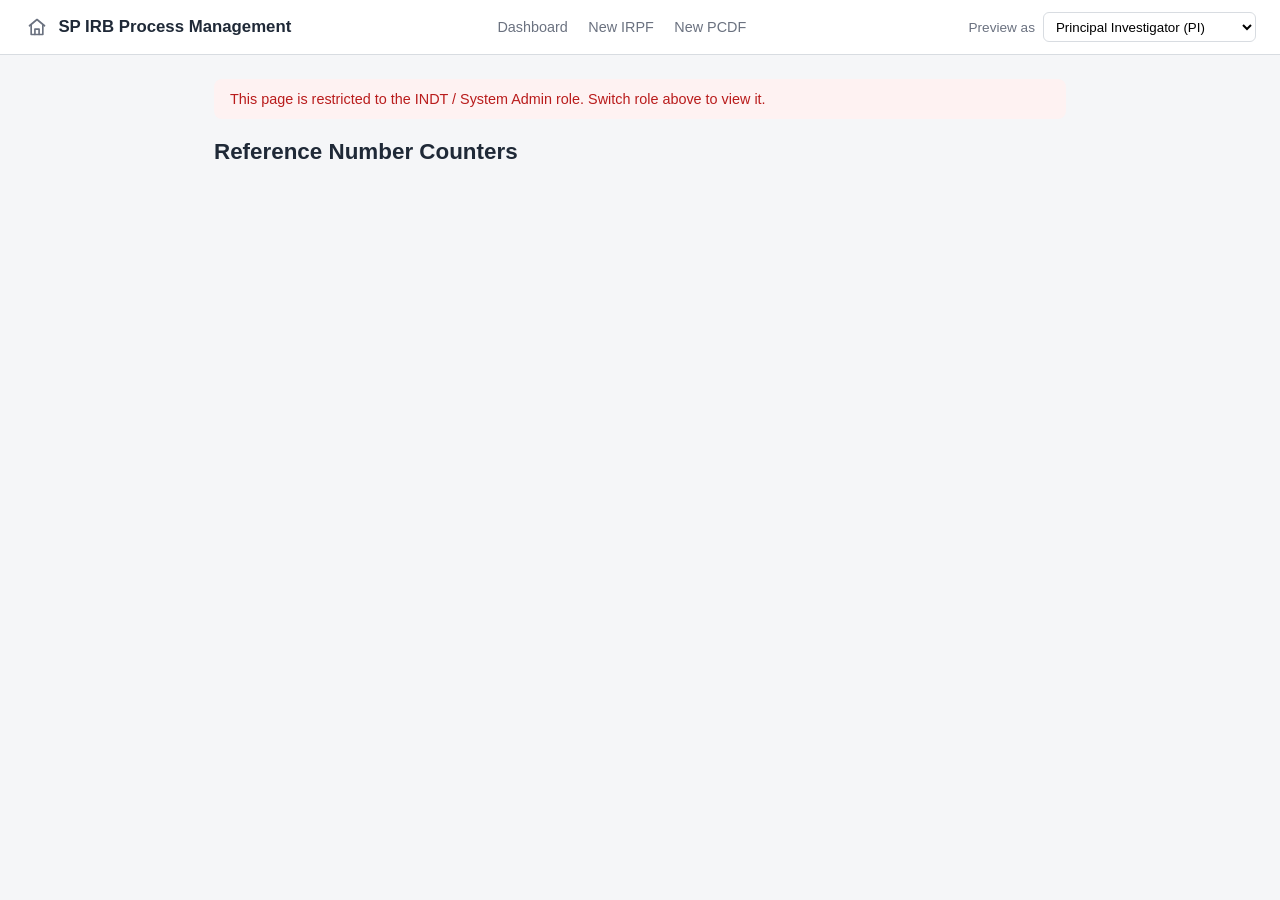
==== admin.html @ 68039f8e "Add an admin page showing the reference-number counters New admin.html/js/admin.js, restricted to th" ====
<!doctype html>
<html lang="en">
<head>
  <meta charset="UTF-8" />
  <meta name="viewport" content="width=device-width, initial-scale=1.0" />
  <title>Admin – SP IRB Process Management</title>
  <link rel="stylesheet" href="css/styles.css" />
</head>
<body>
  <div id="app-header"></div>

  <main class="page">
    <div id="status-banner" class="status-banner" hidden></div>

    <div class="page-header">
      <h1>Reference Number Counters</h1>
    </div>

    <div id="admin-content">
      <p class="triage-hint">
        The last-assigned sequence number per form type and month/year period. Each counter increments once, on
        first Submit, and never changes afterwards -- a draft that's only ever Saved doesn't touch it.
      </p>

      <table class="submissions-table">
        <thead>
          <tr>
            <th>Form Type</th>
            <th>Period (MM-YYYY)</th>
            <th>Last Assigned</th>
            <th>Next Sequence</th>
          </tr>
        </thead>
        <tbody id="ref-counters-body"></tbody>
      </table>
    </div>
  </main>

  <script src="js/error-guard.js"></script>
  <script src="js/roles.js"></script>
  <script src="js/storage.js"></script>
  <script src="js/status.js"></script>
  <script src="js/header.js"></script>
  <script src="js/form-utils.js"></script>
  <script src="js/admin.js"></script>
</body>
</html>
---- css/styles.css ----
:root {
  --color-bg: #f5f6f8;
  --color-surface: #ffffff;
  --color-border: #d8dce1;
  --color-text: #1f2937;
  --color-text-muted: #6b7280;
  --color-primary: #1d4ed8;
  --color-primary-hover: #1e40af;
  --color-success-bg: #ecfdf5;
  --color-success-text: #047857;
  --color-error-bg: #fef2f2;
  --color-error-text: #b91c1c;
  --color-info-bg: #eff6ff;
  --color-info-text: #1e40af;
  --color-muted-bg: #f3f4f6;
}

* {
  box-sizing: border-box;
}

body {
  margin: 0;
  font-family: -apple-system, BlinkMacSystemFont, "Segoe UI", Roboto, Helvetica, Arial, sans-serif;
  background: var(--color-bg);
  color: var(--color-text);
}

.header-bar {
  display: flex;
  align-items: center;
  justify-content: space-between;
  gap: 1rem;
  padding: 0.75rem 1.5rem;
  background: var(--color-surface);
  border-bottom: 1px solid var(--color-border);
  flex-wrap: wrap;
}

.header-brand {
  display: flex;
  align-items: center;
  gap: 0.5rem;
}

.header-title {
  font-weight: 600;
  font-size: 1.05rem;
}

.header-home-link {
  display: inline-flex;
  align-items: center;
  justify-content: center;
  color: var(--color-text-muted);
  border-radius: 6px;
  padding: 0.2rem;
  line-height: 0;
}

.header-home-link:hover {
  color: var(--color-primary);
  background: var(--color-muted-bg);
}

.header-nav a {
  color: var(--color-text-muted);
  text-decoration: none;
  margin-right: 1rem;
  font-size: 0.9rem;
}

.header-nav a.active,
.header-nav a:hover {
  color: var(--color-primary);
}

.header-role-switcher {
  display: flex;
  align-items: center;
  gap: 0.5rem;
  font-size: 0.85rem;
  color: var(--color-text-muted);
}

.header-role-switcher select {
  padding: 0.35rem 0.5rem;
  border-radius: 6px;
  border: 1px solid var(--color-border);
  background: var(--color-surface);
}

.page {
  max-width: 900px;
  margin: 0 auto;
  padding: 1.5rem 1.5rem 4rem;
}

.page-header {
  display: flex;
  align-items: center;
  justify-content: space-between;
  gap: 1rem;
  margin-bottom: 1rem;
  flex-wrap: wrap;
}

.page-header h1 {
  font-size: 1.4rem;
  margin: 0 0 0.35rem;
}

.page-header--spaced {
  margin-top: 2.5rem;
}

.status-badge {
  display: inline-block;
  padding: 0.2rem 0.6rem;
  border-radius: 999px;
  background: var(--color-muted-bg);
  color: var(--color-text-muted);
  font-size: 0.8rem;
}

.status-banner {
  padding: 0.75rem 1rem;
  border-radius: 8px;
  margin-bottom: 1.25rem;
  font-size: 0.9rem;
}

.status-banner--info {
  background: var(--color-info-bg);
  color: var(--color-info-text);
}

.status-banner--success {
  background: var(--color-success-bg);
  color: var(--color-success-text);
}

.status-banner--error {
  background: var(--color-error-bg);
  color: var(--color-error-text);
}

.status-banner--muted {
  background: var(--color-muted-bg);
  color: var(--color-text-muted);
}

.activity-log {
  background: var(--color-surface);
  border: 1px solid var(--color-border);
  border-radius: 10px;
  padding: 1rem 1.5rem;
  margin-bottom: 1.25rem;
}

.activity-log h2 {
  font-size: 0.95rem;
  margin: 0 0 0.6rem;
  color: var(--color-text-muted);
}

/* Activity log is now a <details> element at the bottom of the form,
 * collapsed by default, so it reads as an appendix rather than competing
 * with the current status/actions at the top. */
.activity-log summary {
  font-size: 0.95rem;
  color: var(--color-text-muted);
  cursor: pointer;
  list-style: revert;
}

.activity-log[open] summary {
  margin-bottom: 0.6rem;
}

.activity-log ul {
  margin-top: 0.75rem;
}

.activity-log ul {
  list-style: none;
  margin: 0;
  padding: 0;
  display: flex;
  flex-direction: column;
  gap: 0.5rem;
}

.activity-log li {
  font-size: 0.85rem;
  border-left: 3px solid var(--color-border);
  padding: 0.15rem 0 0.15rem 0.7rem;
}

.activity-log .activity-meta {
  color: var(--color-text-muted);
  font-size: 0.78rem;
}

.activity-log .activity-note {
  margin-top: 0.15rem;
}

.voting-tally {
  display: flex;
  gap: 0.5rem;
  margin-bottom: 0.75rem;
  flex-wrap: wrap;
}

.voting-tally .tally-chip {
  padding: 0.2rem 0.6rem;
  border-radius: 999px;
  font-size: 0.78rem;
  background: var(--color-muted-bg);
  color: var(--color-text-muted);
}

.voting-tally .tally-chip--approve {
  background: var(--color-success-bg);
  color: var(--color-success-text);
}

.voting-tally .tally-chip--return {
  background: var(--color-error-bg);
  color: var(--color-error-text);
}

.vote-decision-group {
  margin: 0.4rem 0 0.9rem;
}

.triage-panel {
  background: var(--color-surface);
  border: 1px solid var(--color-primary);
  border-radius: 10px;
  padding: 1.25rem 1.5rem;
  margin-bottom: 1.25rem;
}

.triage-panel h2 {
  font-size: 1.05rem;
  margin: 0 0 0.4rem;
  color: var(--color-primary);
}

.triage-hint {
  font-size: 0.85rem;
  color: var(--color-text-muted);
  margin: 0 0 0.75rem;
}

.triage-panel label {
  font-size: 0.85rem;
  display: block;
  margin-bottom: 0.3rem;
}

.triage-panel textarea {
  width: 100%;
  padding: 0.5rem 0.6rem;
  border: 1px solid var(--color-border);
  border-radius: 6px;
  font: inherit;
}

.triage-hint-inline {
  font-weight: normal;
  color: var(--color-text-muted);
  font-size: 0.8rem;
}

.checkbox-group {
  display: flex;
  flex-wrap: wrap;
  gap: 1rem;
  margin: 0.3rem 0 0.9rem;
  font-size: 0.9rem;
}

.checkbox-group.stacked {
  flex-direction: column;
  gap: 0.4rem;
}

.section-intro {
  margin: 0 0 1rem;
  padding-left: 1.2rem;
  font-size: 0.9rem;
  color: var(--color-text-muted);
}

.section-intro li {
  margin-bottom: 0.4rem;
}

.people-list {
  display: flex;
  flex-direction: column;
  gap: 0.5rem;
  margin-bottom: 0.5rem;
}

.person-card {
  border: 1px solid var(--color-border);
  border-radius: 6px;
  padding: 0.75rem;
}

.person-field-row {
  display: flex;
  flex-direction: column;
  gap: 0.25rem;
  margin-bottom: 0.5rem;
}

.person-field-row label {
  font-size: 0.8rem;
  color: var(--color-text-muted);
}

.person-field-row input {
  width: 100%;
}

.person-card .file-remove-btn {
  margin-left: 0;
}

.btn-small {
  padding: 0.35rem 0.7rem;
  font-size: 0.82rem;
}

.checkbox-group label {
  display: flex;
  align-items: center;
  gap: 0.35rem;
  font-size: 0.9rem;
  margin-bottom: 0;
}

.triage-actions {
  display: flex;
  flex-wrap: wrap;
  gap: 0.6rem;
  margin-top: 0.9rem;
}

/* A mirrored action row (see mirrorActionRow in form-utils.js) reuses this
 * class so it inherits the same look, but that means its own `display: flex`
 * would otherwise beat the browser's default `[hidden] { display: none }` --
 * spell it out explicitly so hiding a mirror actually hides it. */
.triage-actions[hidden],
.form-actions[hidden] {
  display: none;
}

.form-container {
  background: var(--color-surface);
  border: 1px solid var(--color-border);
  border-radius: 10px;
  padding: 0.5rem 1.5rem 1.5rem;
}

.form-section {
  padding: 1.25rem 0;
  border-bottom: 1px solid var(--color-border);
}

.form-section:last-child {
  border-bottom: none;
}

.form-section h2 {
  font-size: 1.05rem;
  margin: 0 0 1rem;
  color: var(--color-primary);
}

/* Lays fields out two per row (each a self-contained label+input); a
 * textarea, file list, multi-option group or people-list still takes the
 * full row via .field-row--full. */
.field-grid {
  display: grid;
  grid-template-columns: 1fr 1fr;
  column-gap: 2rem;
}

.field-row {
  display: grid;
  grid-template-columns: minmax(140px, 1fr) minmax(0, 1.4fr);
  gap: 0.75rem;
  padding: 0.6rem 0;
  align-items: start;
}

.field-row--full {
  grid-column: 1 / -1;
}

.field-row[hidden] {
  display: none;
}

.field-row.has-error .field-control input,
.field-row.has-error .field-control textarea {
  border-color: var(--color-error-text);
}

.field-label {
  display: flex;
  align-items: flex-start;
  gap: 0.4rem;
  font-size: 0.9rem;
  padding-top: 0.4rem;
}

.info-icon {
  display: inline-flex;
  align-items: center;
  justify-content: center;
  width: 1.1rem;
  height: 1.1rem;
  border-radius: 50%;
  background: var(--color-info-bg);
  color: var(--color-info-text);
  font-size: 0.7rem;
  font-style: italic;
  cursor: help;
  flex-shrink: 0;
}

.field-control input[type="text"],
.field-control input[type="date"],
.field-control textarea {
  width: 100%;
  padding: 0.5rem 0.6rem;
  border: 1px solid var(--color-border);
  border-radius: 6px;
  font: inherit;
  background: var(--color-surface);
  color: var(--color-text);
}

.field-control input:disabled,
.field-control textarea:disabled {
  background: var(--color-muted-bg);
  color: var(--color-text-muted);
}

.field-display {
  padding: 0.5rem 0.6rem;
  background: var(--color-muted-bg);
  border-radius: 6px;
  font-size: 0.9rem;
  color: var(--color-text);
}

.radio-group {
  display: flex;
  flex-wrap: wrap;
  gap: 1rem;
}

.radio-option {
  display: flex;
  align-items: center;
  gap: 0.35rem;
  font-size: 0.9rem;
}

.file-list {
  margin: 0.4rem 0 0;
  padding-left: 1.1rem;
  font-size: 0.82rem;
  color: var(--color-text-muted);
}

.file-list a {
  color: var(--color-primary);
  text-decoration: underline;
}

.file-remove-btn {
  background: none;
  border: none;
  color: var(--color-primary);
  padding: 0;
  margin-left: 0.5rem;
  font-size: 0.82rem;
  text-decoration: underline;
  cursor: pointer;
}

.field-hint {
  font-size: 0.75rem;
  color: var(--color-text-muted);
  margin-top: 0.3rem;
}

.field-error {
  font-size: 0.78rem;
  color: var(--color-error-text);
  margin-top: 0.2rem;
}

.form-actions {
  display: flex;
  gap: 0.75rem;
  margin-top: 1.5rem;
}

.btn {
  padding: 0.55rem 1.1rem;
  border-radius: 6px;
  border: 1px solid transparent;
  font-size: 0.9rem;
  cursor: pointer;
}

.btn-primary {
  background: var(--color-primary);
  color: #fff;
}

.btn-primary:hover {
  background: var(--color-primary-hover);
}

.btn-secondary {
  background: var(--color-surface);
  border-color: var(--color-border);
  color: var(--color-text);
}

.btn-tertiary {
  background: transparent;
  color: var(--color-text-muted);
}

.btn-link {
  background: none;
  border: none;
  color: var(--color-primary);
  padding: 0;
  text-decoration: none;
  font-size: 0.85rem;
}

.submissions-table {
  width: 100%;
  border-collapse: collapse;
  background: var(--color-surface);
  border: 1px solid var(--color-border);
  border-radius: 10px;
  overflow: hidden;
}

.submissions-table th,
.submissions-table td {
  text-align: left;
  padding: 0.6rem 0.9rem;
  border-bottom: 1px solid var(--color-border);
  font-size: 0.88rem;
}

.submissions-table th {
  background: var(--color-muted-bg);
  font-weight: 600;
  color: var(--color-text-muted);
}

.submissions-table tr.needs-action {
  background: #fffbeb;
}

/* Indents an IPAF row's reference number, since it's grouped directly under
 * its parent IRPF row rather than sorted independently. Targets the second
 * column (Reference No.) since Action is now the leftmost column. */
.submissions-table tr.child-row td:nth-child(2) {
  padding-left: 1.8rem;
  position: relative;
}

.submissions-table tr.child-row td:nth-child(2)::before {
  content: '↳';
  position: absolute;
  left: 0.7rem;
  color: var(--color-text-muted);
}

/* Shows the first 5 rows, scrolling for the rest, while keeping the header
 * fixed -- splits the table into two independently-laid-out tables (head vs
 * body) with matching column widths, since a scrolling <tbody> can't keep
 * a <thead> in a single table in view otherwise. */
.submissions-table-scroll .submissions-table {
  display: block;
}

.submissions-table-scroll thead,
.submissions-table-scroll tbody tr {
  display: table;
  width: 100%;
  table-layout: fixed;
}

.submissions-table-scroll tbody {
  display: block;
  max-height: 340px;
  overflow-y: auto;
}

.action-badge {
  margin-left: 0.5rem;
  padding: 0.1rem 0.5rem;
  border-radius: 999px;
  background: #fde68a;
  color: #92400e;
  font-size: 0.72rem;
}

.empty-state {
  text-align: center;
  color: var(--color-text-muted);
  padding: 2rem 0;
}

.top-actions {
  margin-bottom: 1.25rem;
}

.top-actions .form-actions,
.top-actions .triage-actions {
  margin-top: 0;
}

.top-actions:empty {
  display: none;
}

#bottom-panel-actions {
  margin-top: 1.5rem;
}

#bottom-panel-actions .triage-actions {
  margin: 0 0 0.75rem;
}

#bottom-panel-actions:empty {
  display: none;
}

@media (max-width: 640px) {
  .field-grid {
    grid-template-columns: 1fr;
  }

  .field-row {
    grid-template-columns: 1fr;
  }
}
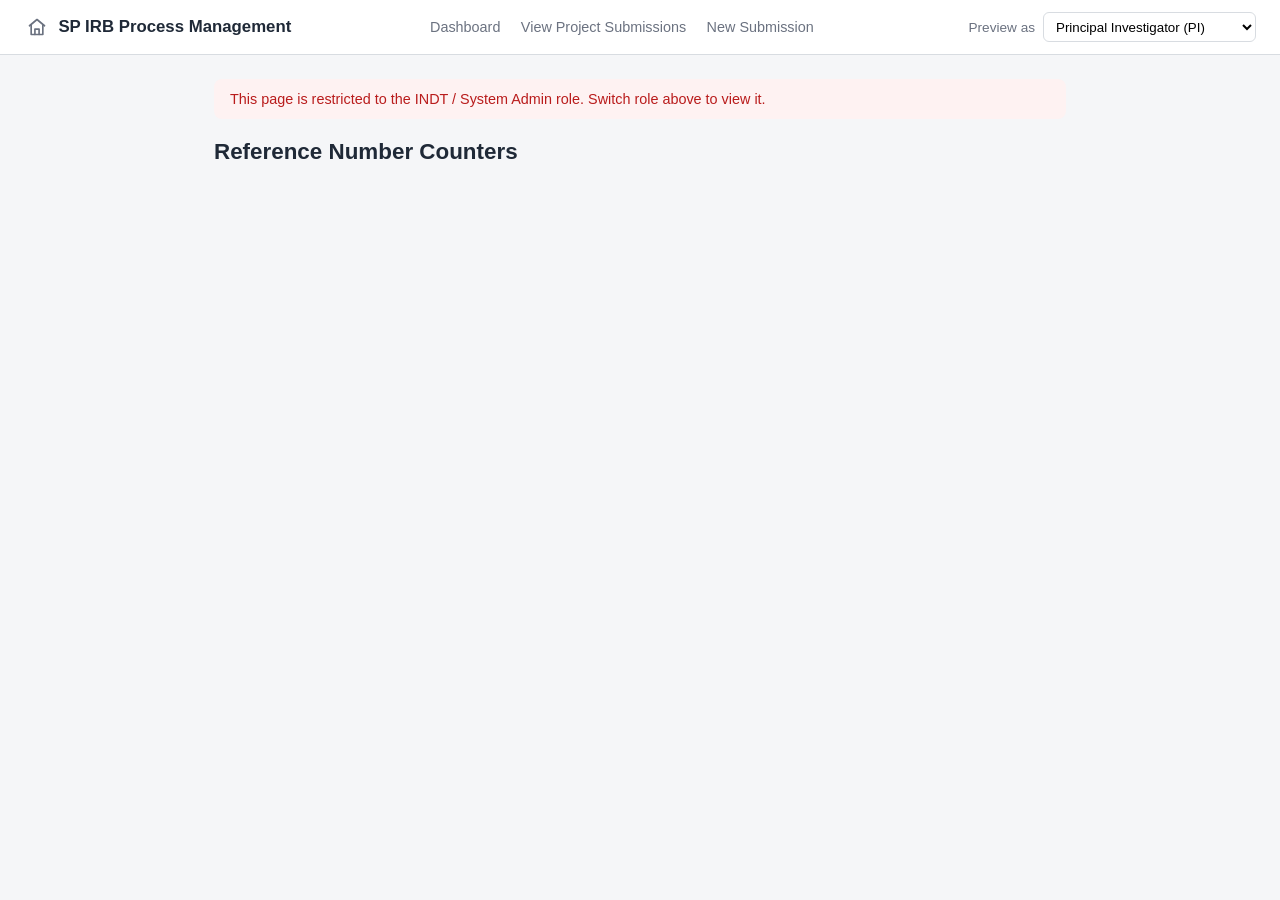
==== commit 2982133b: "Merge abd23018f1b0bf950ae47a7784c6a45566ef822b into 2872f9a7ef522409fb5c1093ac1dedf29b09f1df" ====
--- a/admin.html
+++ b/admin.html
@@ -38,6 +38,7 @@
 
   <script src="js/error-guard.js"></script>
   <script src="js/roles.js"></script>
+  <script src="js/email.js"></script>
   <script src="js/storage.js"></script>
   <script src="js/status.js"></script>
   <script src="js/header.js"></script>
--- a/css/styles.css
+++ b/css/styles.css
@@ -13,6 +13,12 @@
   --color-info-bg: #eff6ff;
   --color-info-text: #1e40af;
   --color-muted-bg: #f3f4f6;
+  --color-warning-bg: #fffbeb;
+  --color-warning-text: #92400e;
+  --color-leadership-bg: #f5f3ff;
+  --color-leadership-text: #6d28d9;
+  --color-teal-bg: #f0fdfa;
+  --color-teal-text: #0f766e;
 }
 
 * {
@@ -75,6 +81,58 @@
   color: var(--color-primary);
 }
 
+.header-nav-dropdown {
+  position: relative;
+  display: inline-block;
+  margin-right: 1rem;
+}
+
+.header-nav-dropdown > span {
+  color: var(--color-text-muted);
+  font-size: 0.9rem;
+  cursor: default;
+}
+
+.header-nav-dropdown > span.active,
+.header-nav-dropdown:hover > span,
+.header-nav-dropdown:focus-within > span {
+  color: var(--color-primary);
+}
+
+.header-nav-dropdown-menu {
+  display: none;
+  position: absolute;
+  top: 100%;
+  left: 0;
+  min-width: 140px;
+  background: var(--color-surface);
+  border: 1px solid var(--color-border);
+  border-radius: 6px;
+  box-shadow: 0 4px 12px rgba(0, 0, 0, 0.12);
+  padding: 0.35rem 0;
+  z-index: 20;
+}
+
+.header-nav-dropdown:hover .header-nav-dropdown-menu,
+.header-nav-dropdown:focus-within .header-nav-dropdown-menu {
+  display: block;
+}
+
+.header-nav-dropdown-menu a {
+  display: block;
+  padding: 0.5rem 0.9rem;
+  color: var(--color-text);
+  text-decoration: none;
+  font-size: 0.88rem;
+  margin-right: 0;
+  white-space: nowrap;
+}
+
+.header-nav-dropdown-menu a:hover {
+  background: var(--color-muted-bg);
+  color: var(--color-primary);
+}
+
 .header-role-switcher {
   display: flex;
   align-items: center;
@@ -88,6 +146,26 @@
   border-radius: 6px;
   border: 1px solid var(--color-border);
   background: var(--color-surface);
+}
+
+.outbox-filters {
+  display: flex;
+  flex-wrap: wrap;
+  align-items: center;
+  gap: 0.5rem 1rem;
+  font-size: 0.85rem;
+  color: var(--color-text-muted);
+  margin-bottom: 1rem;
+}
+
+.outbox-filters select,
+.outbox-filters input[type='text'] {
+  padding: 0.35rem 0.5rem;
+  border-radius: 6px;
+  border: 1px solid var(--color-border);
+  background: var(--color-surface);
+  color: inherit;
+  font-size: inherit;
 }
 
 .page {
@@ -114,13 +192,144 @@
   margin-top: 2.5rem;
 }
 
+.report-export-actions {
+  display: flex;
+  flex-wrap: wrap;
+  gap: 0.6rem;
+}
+
 .status-badge {
   display: inline-block;
+  max-width: 100%;
   padding: 0.2rem 0.6rem;
   border-radius: 999px;
   background: var(--color-muted-bg);
   color: var(--color-text-muted);
   font-size: 0.8rem;
+  font-weight: 600;
+  line-height: 1.3;
+}
+
+/* Color per pipeline stage (see getStatusBadgeClass in status.js) -- lets
+ * every status-showing spot in the app (record pages, every table) read
+ * at a glance without parsing the label text: gray for not-yet-submitted,
+ * amber for waiting on one specific person, blue/purple for active
+ * member/leadership review, red for bounced back, green for done, teal
+ * for the one-off "needs a follow-up form" outcome. */
+.status-badge--warning {
+  background: var(--color-warning-bg);
+  color: var(--color-warning-text);
+}
+
+.status-badge--info {
+  background: var(--color-info-bg);
+  color: var(--color-info-text);
+}
+
+.status-badge--leadership {
+  background: var(--color-leadership-bg);
+  color: var(--color-leadership-text);
+}
+
+.status-badge--error {
+  background: var(--color-error-bg);
+  color: var(--color-error-text);
+}
+
+.status-badge--success {
+  background: var(--color-success-bg);
+  color: var(--color-success-text);
+}
+
+.status-badge--teal {
+  background: var(--color-teal-bg);
+  color: var(--color-teal-text);
+}
+
+/* Pipeline stepper (see js/pipeline-stepper.js) -- a horizontal row of
+ * stages, each a dot + label, connected by a line. Every step is an equal
+ * flex share of the row; the connector before a step is a pseudo-element
+ * spanning from the previous step's dot center to this one's, sitting
+ * behind the dots (z-index) so it visually passes through them. */
+.pipeline-stepper {
+  display: flex;
+  margin-bottom: 1.25rem;
+}
+
+.pipeline-step {
+  position: relative;
+  flex: 1;
+  display: flex;
+  flex-direction: column;
+  align-items: center;
+  text-align: center;
+}
+
+.pipeline-step:not(:first-child)::before {
+  content: '';
+  position: absolute;
+  top: 15px;
+  left: -50%;
+  width: 100%;
+  height: 2px;
+  background: var(--color-border);
+  z-index: 0;
+}
+
+.pipeline-step--complete:not(:first-child)::before,
+.pipeline-step--current:not(:first-child)::before {
+  background: var(--color-primary);
+}
+
+.pipeline-step-dot {
+  position: relative;
+  z-index: 1;
+  width: 30px;
+  height: 30px;
+  border-radius: 50%;
+  display: flex;
+  align-items: center;
+  justify-content: center;
+  font-size: 0.75rem;
+  font-weight: 700;
+  background: var(--color-surface);
+  border: 2px solid var(--color-border);
+  color: var(--color-text-muted);
+}
+
+.pipeline-step-label {
+  margin-top: 0.4rem;
+  padding: 0 0.25rem;
+  font-size: 0.72rem;
+  color: var(--color-text-muted);
+}
+
+.pipeline-step--complete .pipeline-step-dot {
+  background: var(--color-primary);
+  border-color: var(--color-primary);
+  color: #fff;
+}
+
+.pipeline-step--current .pipeline-step-dot {
+  border-color: var(--color-primary);
+  color: var(--color-primary);
+  box-shadow: 0 0 0 3px var(--color-info-bg);
+}
+
+.pipeline-step--current .pipeline-step-label {
+  color: var(--color-text);
+  font-weight: 700;
+}
+
+.pipeline-step--returned .pipeline-step-dot {
+  border-color: var(--color-error-text);
+  color: var(--color-error-text);
+  box-shadow: 0 0 0 3px var(--color-error-bg);
+}
+
+.pipeline-step--returned .pipeline-step-label {
+  color: var(--color-error-text);
+  font-weight: 700;
 }
 
 .status-banner {
@@ -475,6 +684,28 @@
   font-size: 0.9rem;
 }
 
+.category-guidance {
+  margin-top: 0.75rem;
+  padding: 0.75rem 0.85rem;
+  background: var(--color-surface);
+  border: 1px solid var(--color-border);
+  border-radius: 6px;
+}
+
+/* At the top of the page (see renderPiCategoryGuidancePanel), it stands
+ * alone as its own panel rather than sitting inside a field row -- give it
+ * the same border/spacing rhythm as the panels around it (.activity-log,
+ * .triage-panel) instead of the tighter fit it needs nested in the form. */
+#pi-category-guidance-panel .category-guidance {
+  margin-top: 0;
+  margin-bottom: 1.25rem;
+  border-color: var(--color-primary);
+}
+
+.category-guidance .triage-hint {
+  margin-bottom: 0.6rem;
+}
+
 .file-list {
   margin: 0.4rem 0 0;
   padding-left: 1.1rem;
@@ -517,11 +748,20 @@
 }
 
 .btn {
+  display: inline-block;
   padding: 0.55rem 1.1rem;
   border-radius: 6px;
   border: 1px solid transparent;
   font-size: 0.9rem;
   cursor: pointer;
+  text-align: center;
+}
+
+/* Same issue as .triage-actions[hidden]/.form-actions[hidden] above: this
+ * class's own `display` would otherwise beat the browser's default
+ * `[hidden] { display: none }` on a mirrored (cloned) action button. */
+.btn[hidden] {
+  display: none;
 }
 
 .btn-primary {
@@ -553,6 +793,11 @@
   font-size: 0.85rem;
 }
 
+.btn-delete {
+  color: var(--color-error-text);
+  margin-left: 0.75rem;
+}
+
 .submissions-table {
   width: 100%;
   border-collapse: collapse;
@@ -578,6 +823,26 @@
 
 .submissions-table tr.needs-action {
   background: #fffbeb;
+}
+
+/* Per-column filter row (see js/table-filters.js) -- sits right under the
+ * header labels, styled like a second header row so it reads as part of
+ * the table chrome rather than data. */
+.column-filter-row td {
+  padding: 0.4rem 0.6rem;
+  background: var(--color-muted-bg);
+  border-bottom: 1px solid var(--color-border);
+}
+
+.column-filter-input {
+  width: 100%;
+  box-sizing: border-box;
+  padding: 0.3rem 0.5rem;
+  font-size: 0.8rem;
+  border: 1px solid var(--color-border);
+  border-radius: 6px;
+  background: var(--color-surface);
+  color: inherit;
 }
 
 /* Indents an IPAF row's reference number, since it's grouped directly under
@@ -631,29 +896,57 @@
   padding: 2rem 0;
 }
 
+/* Lives inside #app-header, which is full-width (outside <main class="page">),
+ * so without this it wouldn't line up with the page's own 900px/1.5rem
+ * max-width+padding -- match those exactly so the top bar sits flush with
+ * the form content beneath it instead of the browser edge. It's the flex
+ * row itself (see mirrorActionRow in form-utils.js, which appends cloned
+ * buttons here directly rather than wrapping each source row in its own
+ * div), so the always-visible Close button and whichever contextual
+ * panel's actions are currently active read as one row, not stacked ones. */
 .top-actions {
-  margin-bottom: 1.25rem;
-}
-
-.top-actions .form-actions,
-.top-actions .triage-actions {
-  margin-top: 0;
+  max-width: 900px;
+  margin: 0 auto;
+  padding: 0.75rem 1.5rem;
+  display: flex;
+  flex-wrap: wrap;
+  align-items: center;
+  gap: 0.6rem;
 }
 
 .top-actions:empty {
   display: none;
 }
 
-#bottom-panel-actions {
-  margin-top: 1.5rem;
-}
-
-#bottom-panel-actions .triage-actions {
-  margin: 0 0 0.75rem;
-}
-
-#bottom-panel-actions:empty {
+/* The one and only place any action button shows -- see mirrorActionRow in
+ * form-utils.js, which clones every `.form-actions`/`.triage-actions` row
+ * into the sticky bar above (`.top-actions`) and marks the original with
+ * this class so it never also renders in its natural, scrolled-past
+ * position further down the form. */
+.action-row-relocated {
   display: none;
+}
+
+/* Keeps the nav and the current action row reachable no matter how far
+ * down a long form the user has scrolled -- #app-header wraps both
+ * .header-bar (nav) and .top-actions (the action row), so pinning it pins
+ * them together. An opaque background is required since sticky content
+ * scrolls underneath it. */
+#app-header {
+  position: sticky;
+  top: 0;
+  z-index: 30;
+  background: var(--color-surface);
+}
+
+/* Pushes just this one button (e.g. "Submit to Secretariat"/"Route to
+ * Secretariat") to the right edge of its action row, away from the rest --
+ * `order` moves it after every default (order: 0) sibling regardless of
+ * its position in the HTML, and the auto margin then claims all the
+ * leftover space in front of it. */
+.btn-align-right {
+  order: 2;
+  margin-left: auto;
 }
 
 @media (max-width: 640px) {
